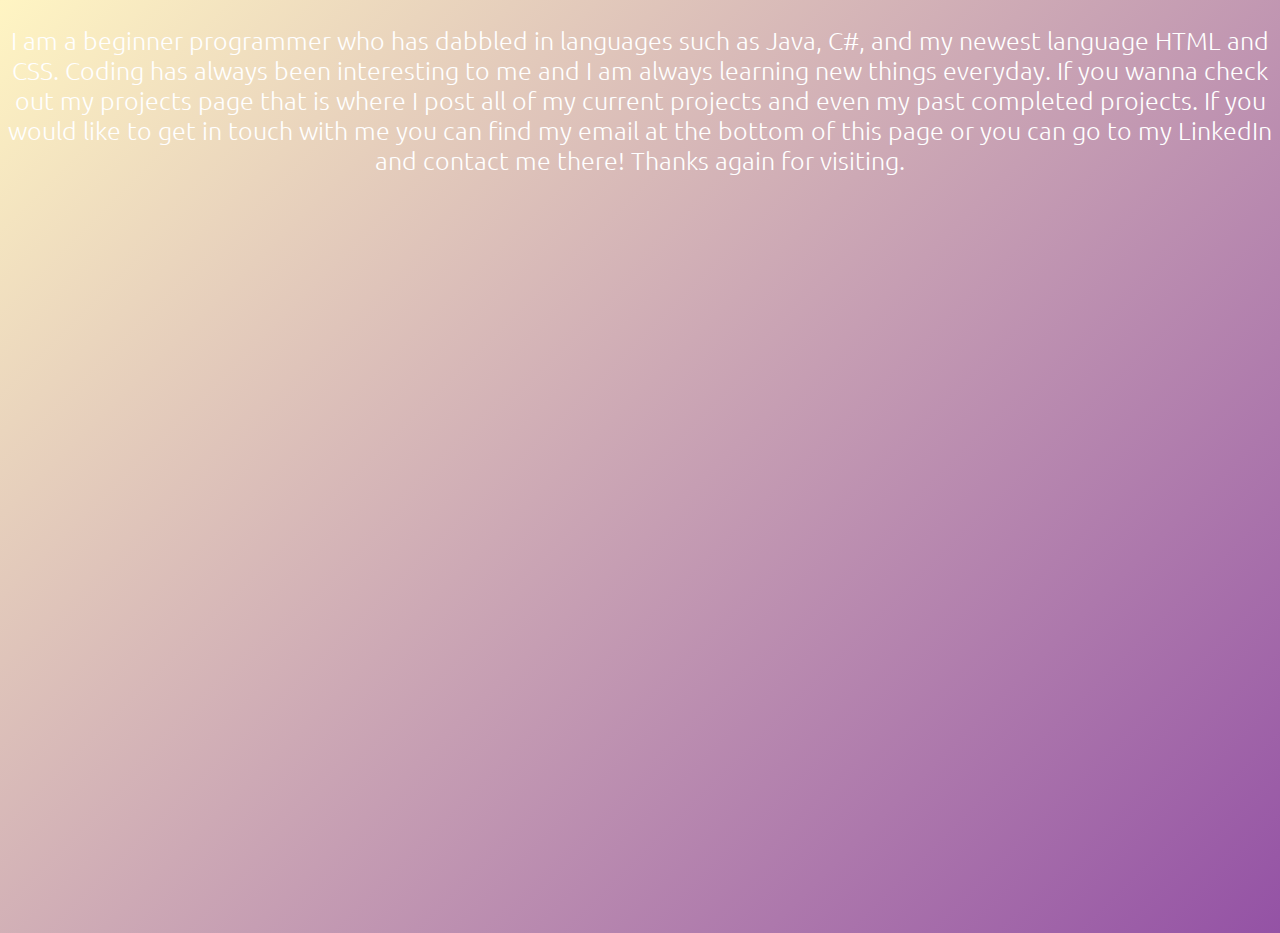
==== about-me.html @ 957dfb80 "Added a new tab called about-me and I have added a paragraph, as well as changed the gradient backgr" ====
<!DOCTYPE html>
<html>
<head>
  <title>About Me</title>
  <link href="style.css" type="text/css" rel="stylesheet">
  <link href="https://fonts.googleapis.com/css?family=Abel|Ubuntu:300,400" rel="stylesheet">
</head>
<body class="about-me">
  <p>
    I am a beginner programmer who has dabbled in languages such as Java, C#, and
    my newest language HTML and CSS.  Coding has always been interesting to me and
    I am always learning new things everyday.  If you wanna check out my projects
    page that is where I post all of my current projects and even my past completed
    projects.  If you would like to get in touch with me you can find my email at
    the bottom of this page or you can go to my LinkedIn and contact me there!
    Thanks again for visiting.
  </p>
</body>
</html>
---- style.css ----
body {
  font-family: 'Ubuntu', sans-serif;
  color: white;
  min-height: 100vh;
  background-image: linear-gradient( 135deg, #43CBFF 0%, #9708CC 100%);
  font-weight: lighter;
}

h1 {
  font-size: 75px;
  font-style: italic;
  text-align: center;
  font-family: 'Abel', sans-serif;
}

p {
  font-size: 25px;
  text-align: center;
  line-height: 1.2;
}

a {
  font-size: 25px;
  color: white;
}
.projects{
  background-image: linear-gradient( 135deg, #623AA2 0%, #F97794 100%);
}
.about-me{
  background-image: linear-gradient( 135deg, #FFF5C3 0%, #9452A5 100%);
}
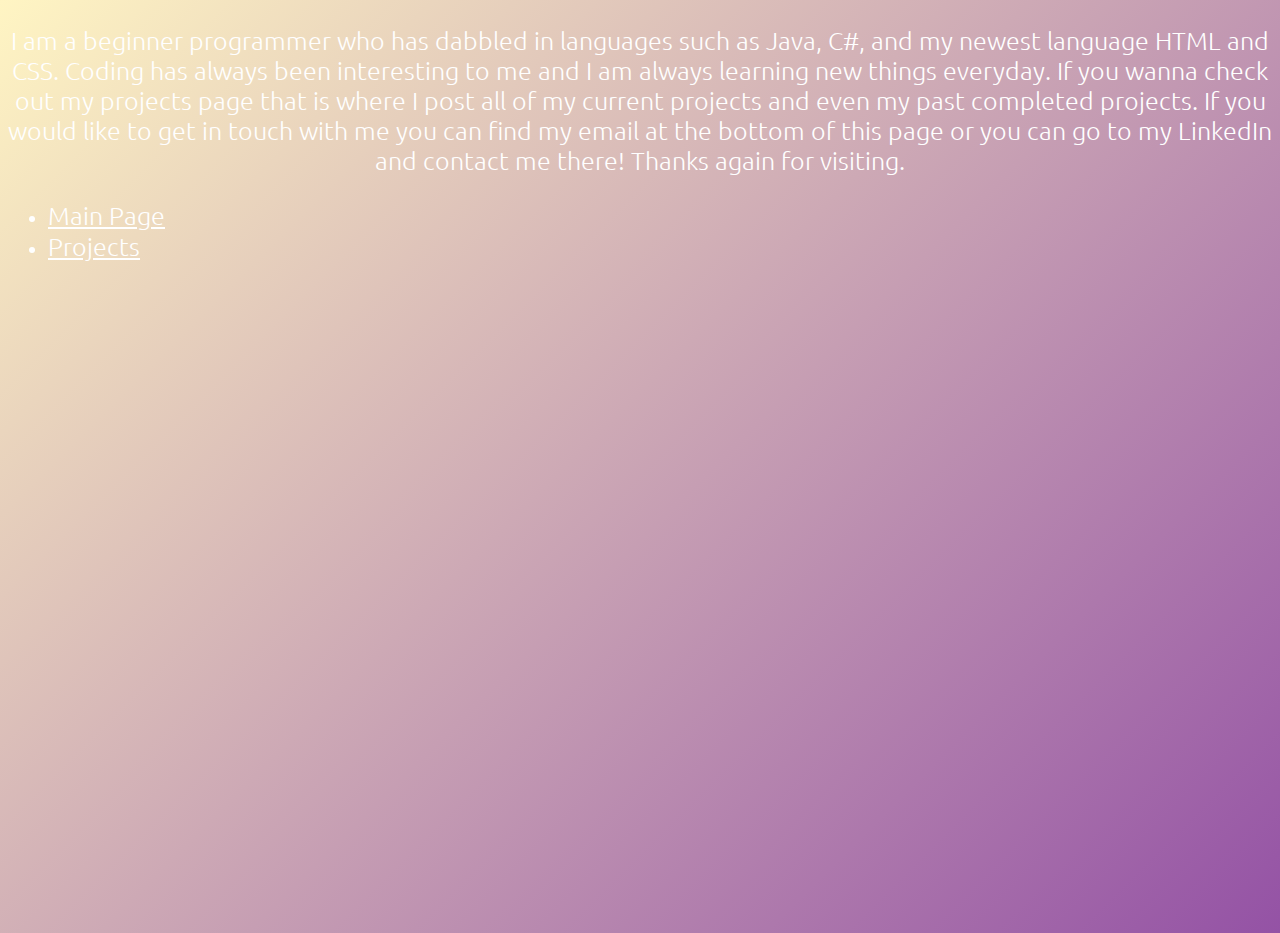
==== commit a7e65e82: "added the tabs for when on other pages" ====
--- a/about-me.html
+++ b/about-me.html
@@ -15,5 +15,19 @@
     the bottom of this page or you can go to my LinkedIn and contact me there!
     Thanks again for visiting.
   </p>
+  <nav>
+    <ul>
+      <li>
+        <a href="//ChristianErkoboni.github.io">
+          Main Page
+        </a>
+      </li>
+      <li>
+        <a href="//ChristianErkoboni.github.io/projects.html">
+          Projects
+        </a>
+      </li>
+    </ul>
+  </nav>
 </body>
 </html>
